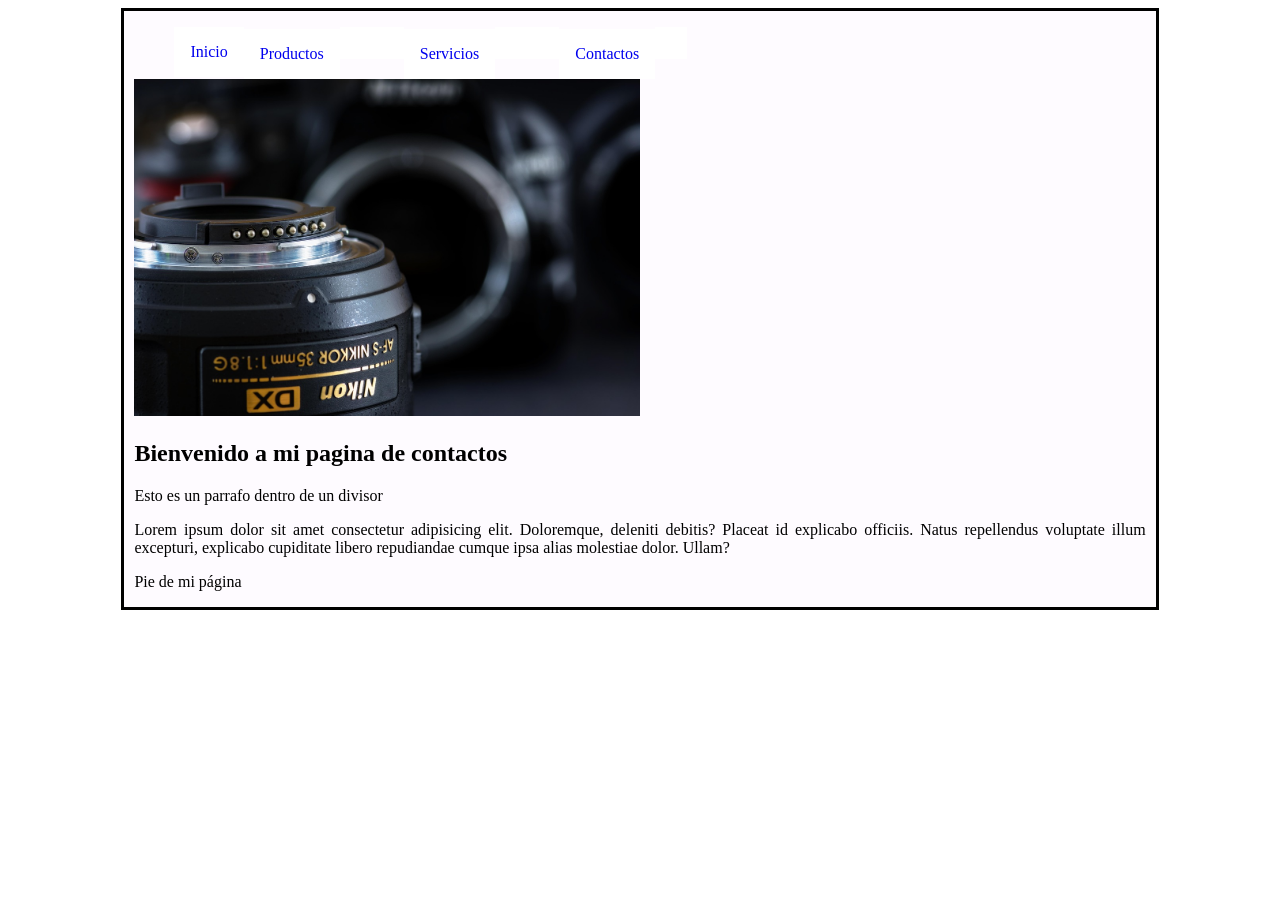
==== view/contactos.html @ bd7cb0ac "09/03/2026" ====
<!DOCTYPE html>
<html lang="en">
<head>
    <meta charset="UTF-8">
    <meta name="viewport" content="width=device-width, initial-scale=1.0">
    <title>CSS</title>
</head>
<link rel ="stylesheet" href ="../css/style.css">

<body>
    
    <div class = "container">
        
        <header>
            <!-- <p>-Aqui va a ir un menu-</p> -->
            <nav class="menu">
                <ul>
                    <li><a href="../index.html">Inicio</a></li>
                    <li><a href="productos.html">Productos<a></li>
                    <li><a href="servicios.html">Servicios<a></li>
                    <li><a href="#">Contactos<a></li>
                </ul>
            </nav>
        </header>

        <main>

            <img src="../img/img_contactos.jpg" alt="">

            <div class="main_principal">    
            
            <h2>Bienvenido a mi pagina de contactos</h2>

        <p>Esto es un parrafo dentro de un divisor</p>

        <p>Lorem ipsum dolor sit amet consectetur adipisicing elit. Doloremque, deleniti debitis? Placeat id explicabo officiis. Natus repellendus voluptate illum excepturi, explicabo cupiditate libero repudiandae cumque ipsa alias molestiae dolor. Ullam?</p>
    
        </div>

    </main>

    <footer>

        <p>Pie de mi página</p>

    </footer>

    </div>
    
</body>
</html>
---- css/style.css ----
/*body{
background: red;
}*/

/*Selector class*/

.container{
    width: 80%;
    color: #000000;
    background-color: rgb(254, 251, 255);
    border: 3px solid black;
    font: 100%;
    padding-left: 10px;
    padding-right: 10px;
    text-align: justify;
    margin: auto;
}

header{
    background: rgb(0, 0, 0);
    color: white;
    width: 100%;
    font: 100%;
    padding-left: 0px;
    padding-right: 0px;
    text-align: justify;
    margin: auto;
}

.container main img{
    width: 50%;
}

.menu ul li a{
    background: white;
    text-decoration: none;
    display: inline-block;
    padding: 16px;

}

.menu ul{
    list-style: none;
}

.menu ul li{
    float: left;
}

/*Evento hover*/

.menu ul li a:hover{
    background: black;
}
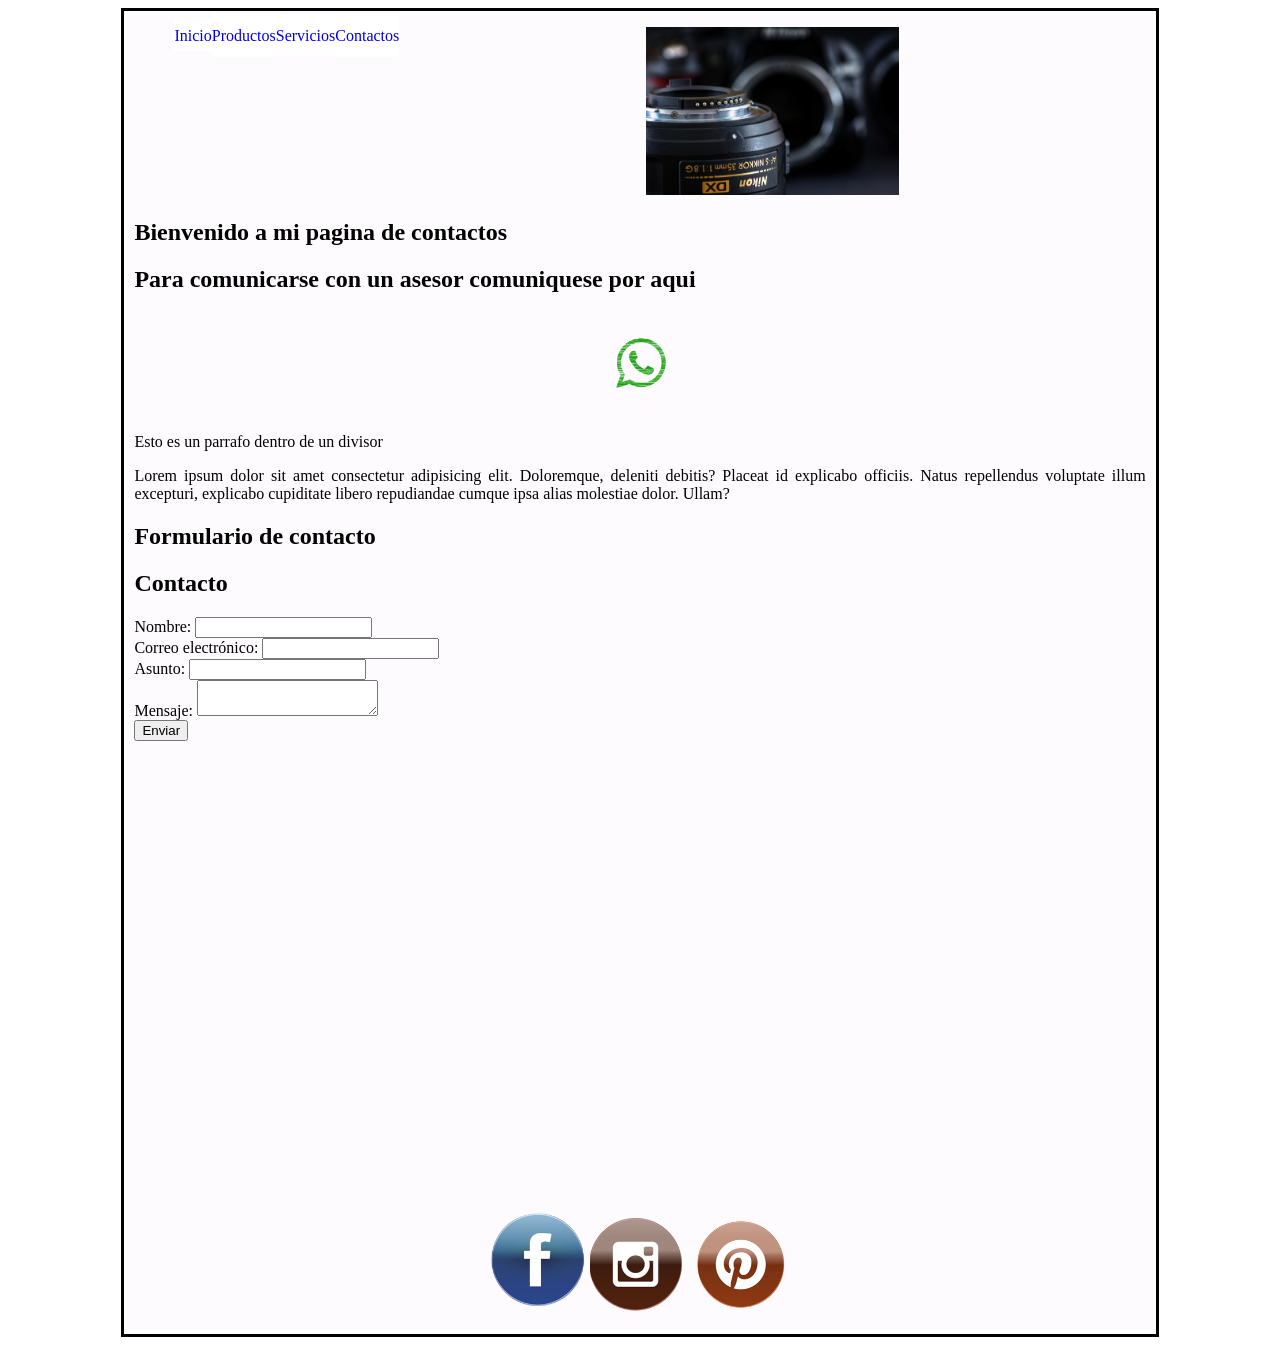
==== commit 65a8f913: "Actualizar pagina" ====
--- a/view/contactos.html
+++ b/view/contactos.html
@@ -24,12 +24,17 @@
         </header>
 
         <main>
-
+            <p style="text-align: center;">
             <img src="../img/img_contactos.jpg" alt="">
+            </p>
 
             <div class="main_principal">    
             
             <h2>Bienvenido a mi pagina de contactos</h2>
+            <h2>Para comunicarse con un asesor comuniquese por aqui</h2>
+            <p style="text-align: center;">
+            <a href="https://api.whatsapp.com/send/?phone=573153801813&text=Hola%2C+necesito+informaci%C3%B3n&type=phone_number&app_absent=0"><img src="../img/img_boton_whatsapp.png" style="width: 100px"; float: left; alt="">
+            </a></p>
 
         <p>Esto es un parrafo dentro de un divisor</p>
 
@@ -39,12 +44,47 @@
 
     </main>
 
+    <h2>Formulario de contacto</h2>
+
+    <form class="contact-form" action="procesar_formulario.php" method="POST">
+        <h2>Contacto</h2>
+
+        <div class="form-group">
+            <label for="nombre">Nombre:</label>
+            <input type="text" id="nombre" name="nombre" required minlength="3" maxlength="50">
+        </div>
+
+        <div class="form-group">
+            <label for="email">Correo electrónico:</label>
+            <input type="email" id="email" name="email" required>
+        </div>
+
+        <div class="form-group">
+            <label for="asunto">Asunto:</label>
+            <input type="text" id="asunto" name="asunto" required maxlength="100">
+        </div>
+
+        <div class="form-group">
+            <label for="mensaje">Mensaje:</label>
+            <textarea id="mensaje" name="mensaje" required minlength="10"></textarea>
+        </div>
+
+        <button type="submit">Enviar</button>
+    </form>
+
+    <iframe src="https://www.google.com/maps/embed?pb=!1m18!1m12!1m3!1d1973.9398143699532!2d-73.59766856604422!3d8.314758989428618!2m3!1f0!2f0!3f0!3m2!1i1024!2i768!4f13.1!3m3!1m2!1s0x8e5d8f7d27c7bf07%3A0xa72b1dc51f284557!2sUniversidad%20Popular%20del%20Cesar%20-%20Aguachica!5e0!3m2!1ses!2sco!4v1773434051656!5m2!1ses!2sco" width="600" height="450" style="border:0;" allowfullscreen="" loading="lazy" referrerpolicy="no-referrer-when-downgrade"></iframe>
+
     <footer>
 
-        <p>Pie de mi página</p>
 
     </footer>
-
+    <p>
+        <p style="text-align: center;">
+        <a href="http://www.facebook.com "><img src="../img/boton_facebook.png" style="width: 100px"; alt=""></a>
+        <a href="http://www.instagram.com "><img src="../img/boton_instagram.png" style="width: 100px"; alt=""></a>
+        <a href="http://www.pinteres.com "><img src="../img/boton_pinteres.png" style="width: 100px";  alt=""></a>
+        </p>
+    </p>
     </div>
     
 </body>
--- a/css/style.css
+++ b/css/style.css
@@ -28,14 +28,14 @@
 }
 
 .container main img{
-    width: 50%;
+    width: 25%;
 }
 
 .menu ul li a{
     background: white;
     text-decoration: none;
-    display: inline-block;
-    padding: 16px;
+    display: inline;
+    padding-block: 20%;
 
 }
 
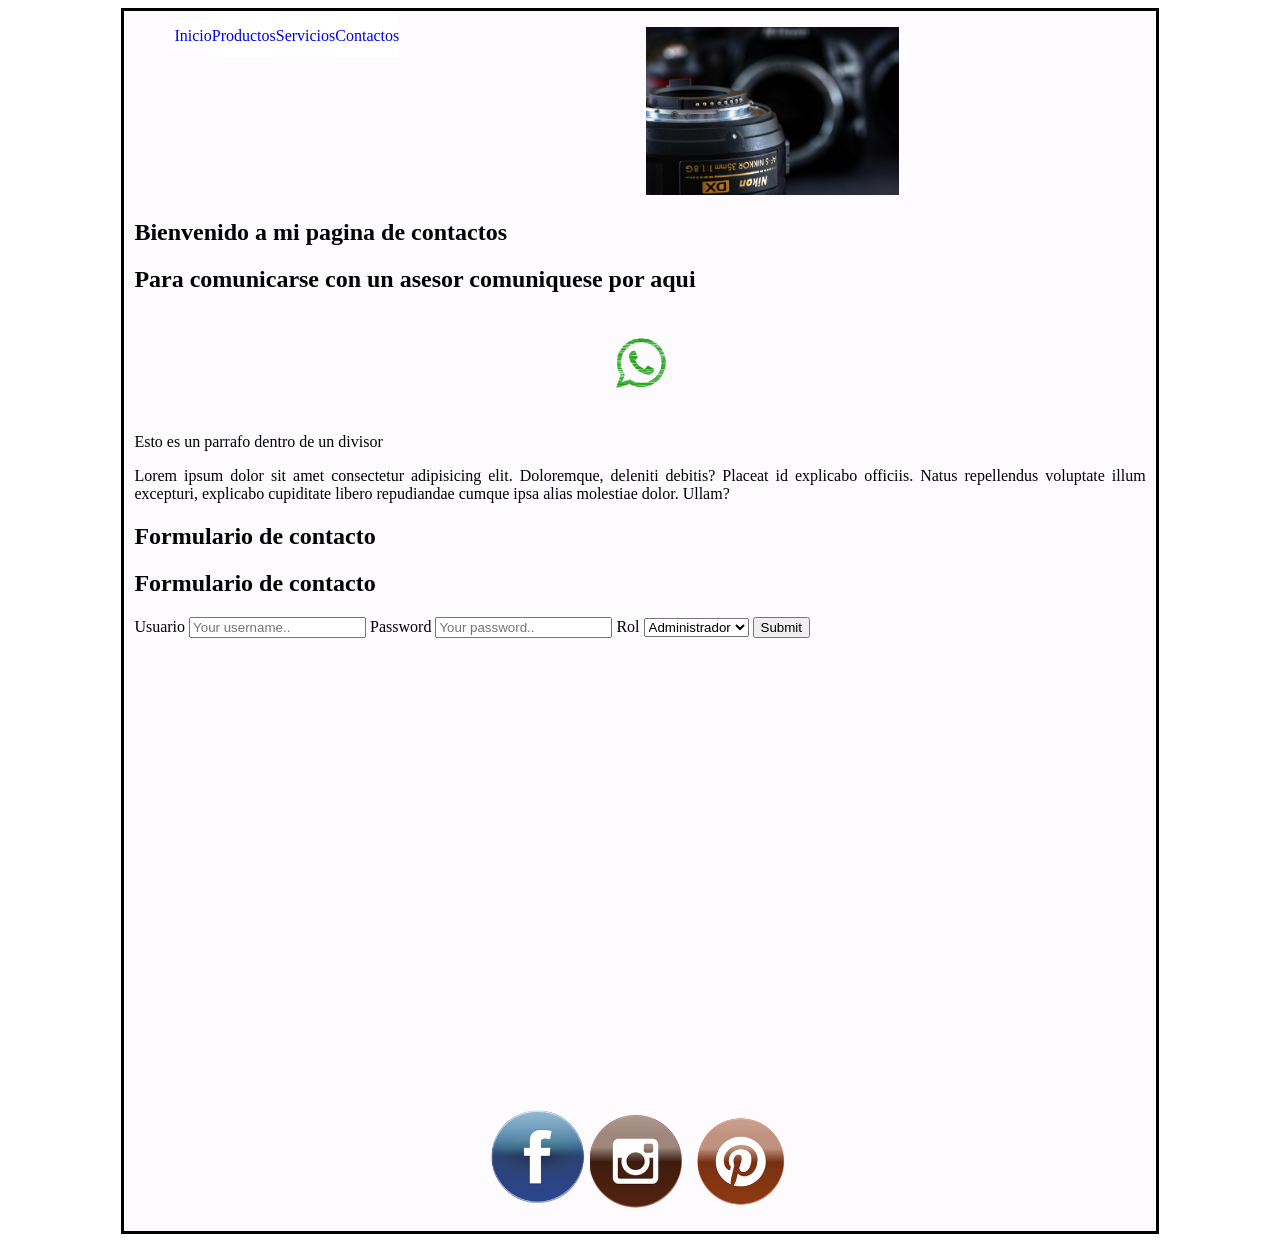
==== commit 89f909d8: "Actualizar" ====
--- a/view/contactos.html
+++ b/view/contactos.html
@@ -47,30 +47,24 @@
     <h2>Formulario de contacto</h2>
 
     <form class="contact-form" action="procesar_formulario.php" method="POST">
-        <h2>Contacto</h2>
+        <h2>Formulario de contacto</h2>
 
-        <div class="form-group">
-            <label for="nombre">Nombre:</label>
-            <input type="text" id="nombre" name="nombre" required minlength="3" maxlength="50">
-        </div>
+		<form action="/action_page.php">
+			  <label for="fname">Usuario</label>
+			  <input type="text" id="fname" name="firstname" placeholder="Your username..">
 
-        <div class="form-group">
-            <label for="email">Correo electrónico:</label>
-            <input type="email" id="email" name="email" required>
-        </div>
+			  <label for="lname">Password</label>
+			  <input type="password" id="lname" name="lastname" placeholder="Your password..">
 
-        <div class="form-group">
-            <label for="asunto">Asunto:</label>
-            <input type="text" id="asunto" name="asunto" required maxlength="100">
-        </div>
-
-        <div class="form-group">
-            <label for="mensaje">Mensaje:</label>
-            <textarea id="mensaje" name="mensaje" required minlength="10"></textarea>
-        </div>
-
-        <button type="submit">Enviar</button>
-    </form>
+			  <label for="country">Rol</label>
+			  <select id="country" name="country">
+			    <option value="australia">Administrador</option>
+			    <option value="canada">Jefe</option>
+			    <option value="usa">Secretaria</option>
+			  </select>
+			  
+			  <input type="submit" value="Submit">
+		</form>
 
     <iframe src="https://www.google.com/maps/embed?pb=!1m18!1m12!1m3!1d1973.9398143699532!2d-73.59766856604422!3d8.314758989428618!2m3!1f0!2f0!3f0!3m2!1i1024!2i768!4f13.1!3m3!1m2!1s0x8e5d8f7d27c7bf07%3A0xa72b1dc51f284557!2sUniversidad%20Popular%20del%20Cesar%20-%20Aguachica!5e0!3m2!1ses!2sco!4v1773434051656!5m2!1ses!2sco" width="600" height="450" style="border:0;" allowfullscreen="" loading="lazy" referrerpolicy="no-referrer-when-downgrade"></iframe>
 
